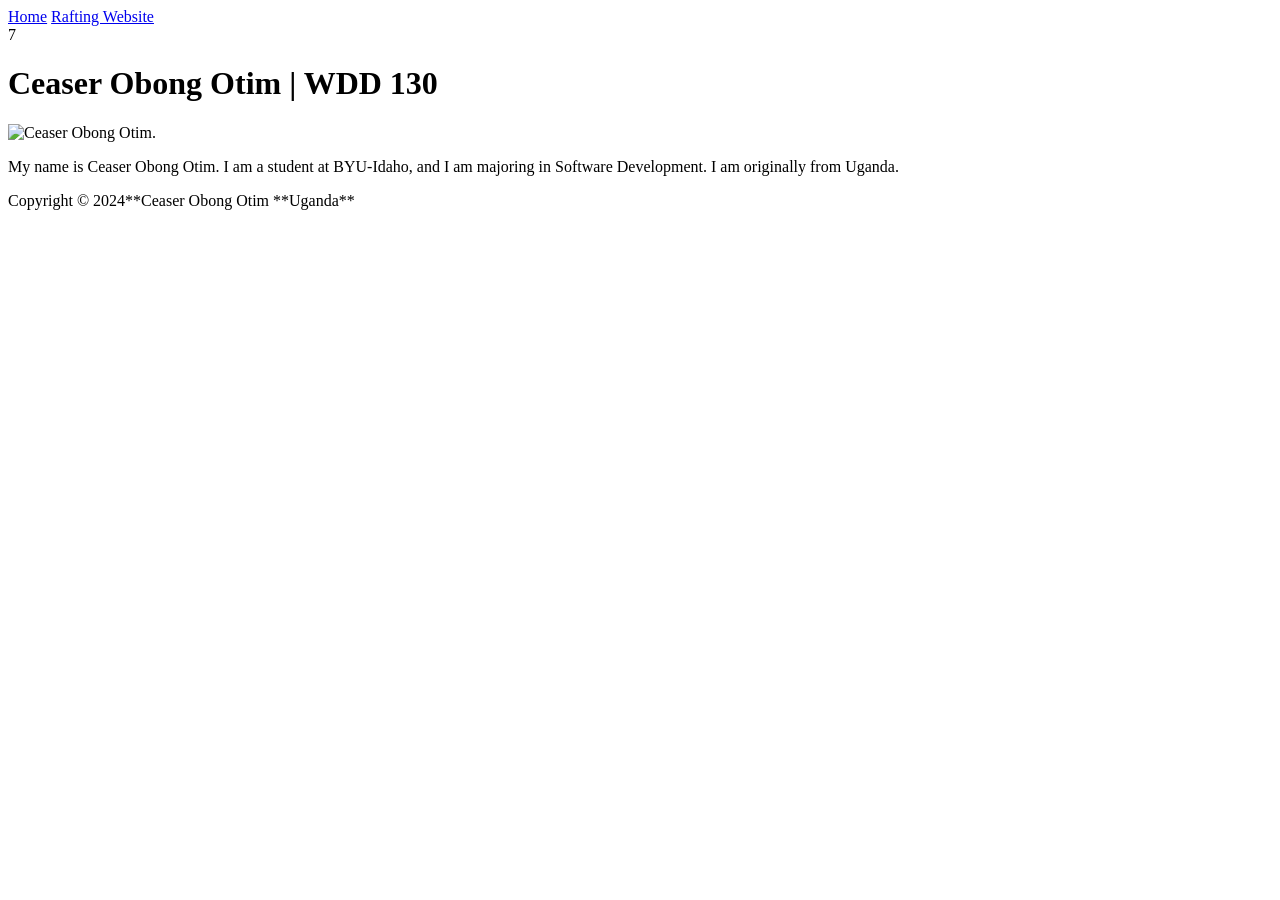
==== index.html @ f0eb3cc1 "First webpage" ====
<!DOCTYPE html>
<html lang="en">

<head>
    <meta charset="UTF-8">
    <meta name="viewport" content="width=device-width, initial-scale=1.0">
    <title>Ceaser Obong Otim | WDD 130</title>
</head>

<body>
    <header>
        <nav>
            <a href="#">Home</a>
            <a href="wwr/">Rafting Website</a>
        </nav> 7
    </header>
    <main>
        <h1>Ceaser Obong Otim | WDD 130</h1>
        <img src="week01/images/profile.jpg" alt="Ceaser Obong Otim." width="200">
        <p>My name is Ceaser Obong Otim. I am a student at BYU-Idaho, and I am majoring in Software Development. I am
            originally from Uganda.</p>
    </main>
    <footer>
        <p>Copyright &copy; 2024**Ceaser Obong Otim **Uganda**</p>
    </footer>
</body>

</html>
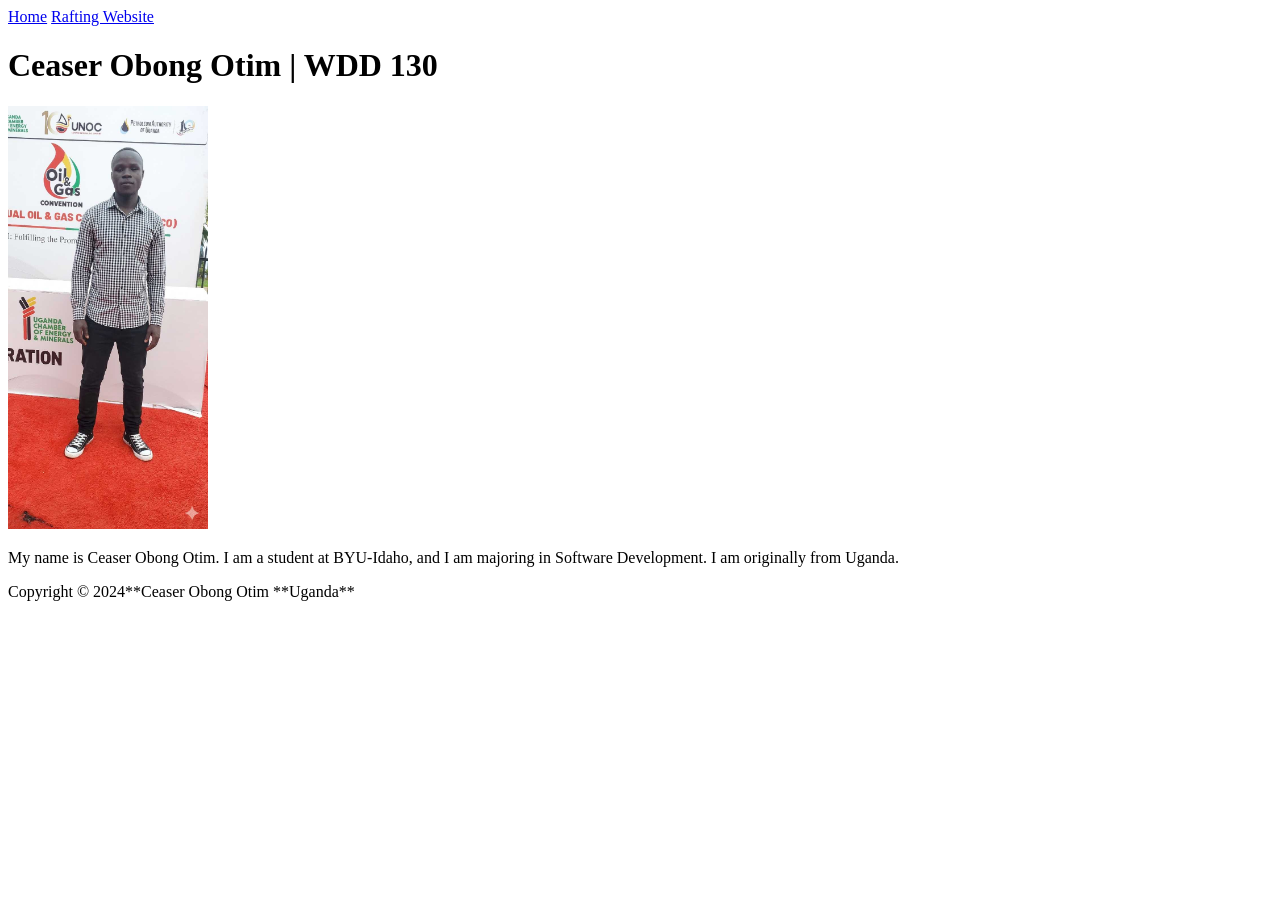
==== commit 5c8cb2de: "firstweb" ====
--- a/index.html
+++ b/index.html
@@ -12,7 +12,7 @@
         <nav>
             <a href="#">Home</a>
             <a href="wwr/">Rafting Website</a>
-        </nav> 7
+        </nav>
     </header>
     <main>
         <h1>Ceaser Obong Otim | WDD 130</h1>
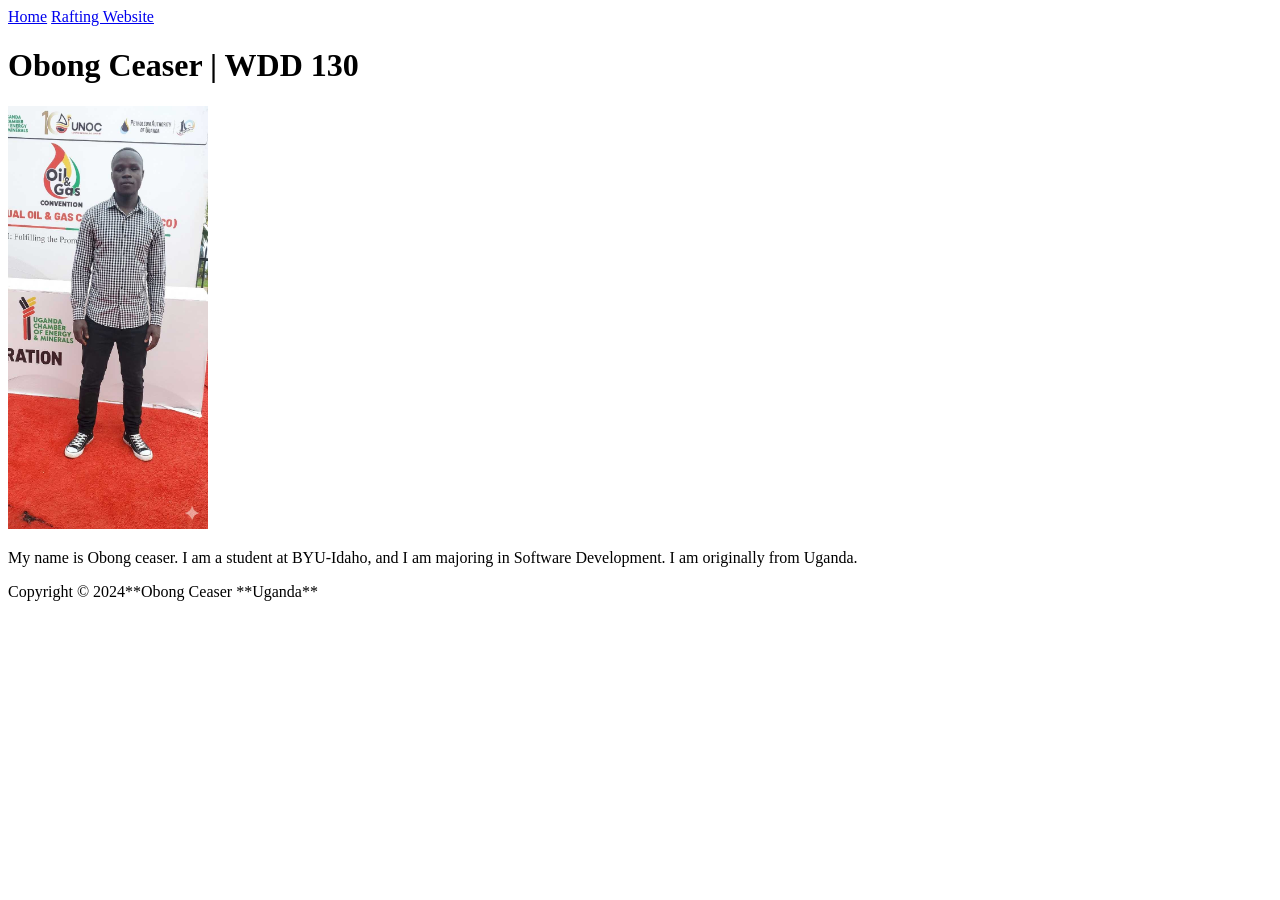
==== commit c1220fd8: "firstweb" ====
--- a/index.html
+++ b/index.html
@@ -4,7 +4,7 @@
 <head>
     <meta charset="UTF-8">
     <meta name="viewport" content="width=device-width, initial-scale=1.0">
-    <title>Ceaser Obong Otim | WDD 130</title>
+    <title>Obong Ceaser | WDD 130</title>
 </head>
 
 <body>
@@ -15,13 +15,13 @@
         </nav>
     </header>
     <main>
-        <h1>Ceaser Obong Otim | WDD 130</h1>
+        <h1>Obong Ceaser | WDD 130</h1>
         <img src="week01/images/profile.jpg" alt="Ceaser Obong Otim." width="200">
-        <p>My name is Ceaser Obong Otim. I am a student at BYU-Idaho, and I am majoring in Software Development. I am
+        <p>My name is Obong ceaser. I am a student at BYU-Idaho, and I am majoring in Software Development. I am
             originally from Uganda.</p>
     </main>
     <footer>
-        <p>Copyright &copy; 2024**Ceaser Obong Otim **Uganda**</p>
+        <p>Copyright &copy; 2024**Obong Ceaser **Uganda**</p>
     </footer>
 </body>
 
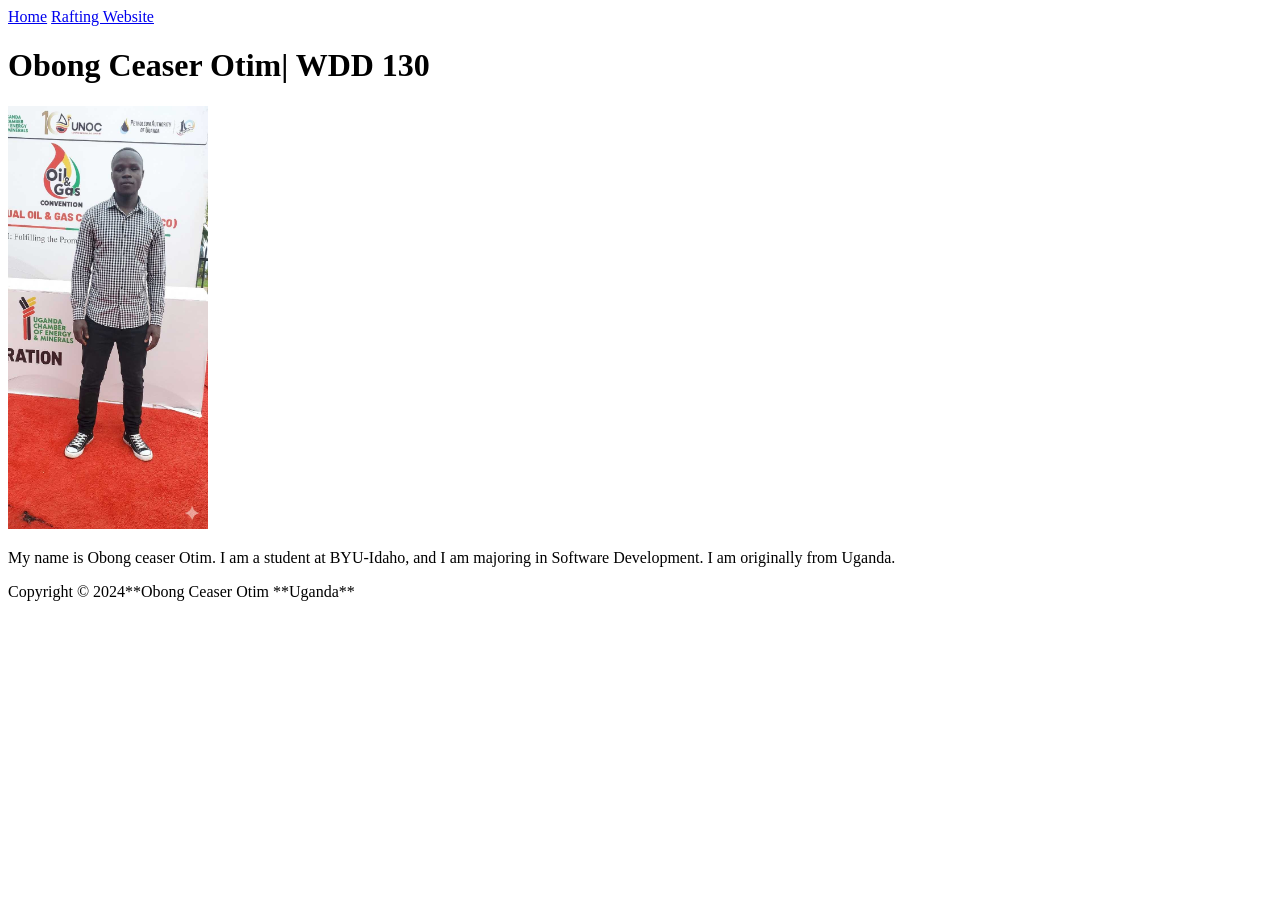
==== commit d7d0af7d: "modifiedweb" ====
--- a/index.html
+++ b/index.html
@@ -4,7 +4,7 @@
 <head>
     <meta charset="UTF-8">
     <meta name="viewport" content="width=device-width, initial-scale=1.0">
-    <title>Obong Ceaser | WDD 130</title>
+    <title>Obong Ceaser Otim | WDD 130</title>
 </head>
 
 <body>
@@ -15,13 +15,13 @@
         </nav>
     </header>
     <main>
-        <h1>Obong Ceaser | WDD 130</h1>
+        <h1>Obong Ceaser Otim| WDD 130</h1>
         <img src="week01/images/profile.jpg" alt="Ceaser Obong Otim." width="200">
-        <p>My name is Obong ceaser. I am a student at BYU-Idaho, and I am majoring in Software Development. I am
+        <p>My name is Obong ceaser Otim. I am a student at BYU-Idaho, and I am majoring in Software Development. I am
             originally from Uganda.</p>
     </main>
     <footer>
-        <p>Copyright &copy; 2024**Obong Ceaser **Uganda**</p>
+        <p>Copyright &copy; 2024**Obong Ceaser Otim **Uganda**</p>
     </footer>
 </body>
 
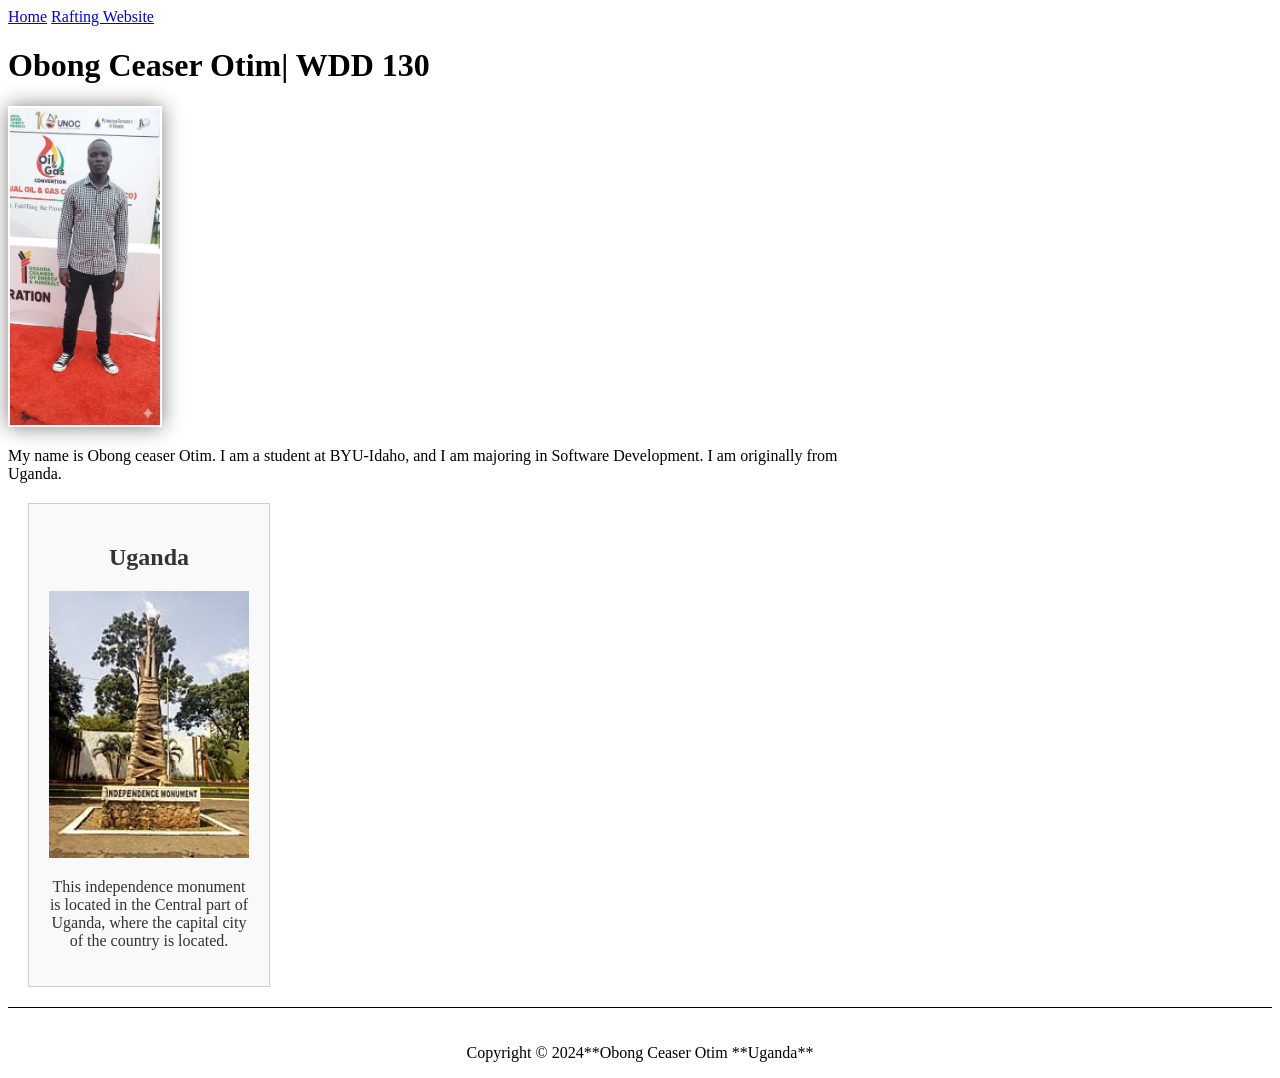
==== commit 514343e8: "index" ====
--- a/index.html
+++ b/index.html
@@ -5,6 +5,10 @@
     <meta charset="UTF-8">
     <meta name="viewport" content="width=device-width, initial-scale=1.0">
     <title>Obong Ceaser Otim | WDD 130</title>
+    <meta name="description"
+        content="Ceaser Obong offering web fundamental. This is a webpage that shows the real nature of the rafting sites in uganda and you are all invited">
+    <meta name="author" content="Ceaser Obong Otim">
+    <link rel="stylesheet" href="styles/styles.css">
 </head>
 
 <body>
@@ -20,6 +24,12 @@
         <p>My name is Obong ceaser Otim. I am a student at BYU-Idaho, and I am majoring in Software Development. I am
             originally from Uganda.</p>
     </main>
+    <aside>
+        <h2>Uganda</h2>
+        <img src="images/central-monument.png" alt="Independance monument" width="300">
+        <p>This independence monument is located in the Central part of Uganda, where the capital city of the country is
+            located.</p>
+    </aside>
     <footer>
         <p>Copyright &copy; 2024**Obong Ceaser Otim **Uganda**</p>
     </footer>
--- a/styles/styles.css
+++ b/styles/styles.css
@@ -0,0 +1,37 @@
+main {
+    max-width: 840px;
+}
+
+main img {
+    width: 150px;
+    height: auto;
+    padding: 2px;
+    box-shadow: 0 0 20px grey;
+
+}
+
+p {
+    padding: 0;
+}
+
+aside {
+    width: 200px;
+    margin: 20px;
+    border: 1px solid #ccc;
+    padding: 20px;
+    background-color: #f9f9f9;
+    color: #333;
+    text-align: center;
+}
+
+aside img {
+    width: 200px;
+    height: auto;
+}
+
+footer {
+    margin-top: 20px;
+    border-top: 1px solid #000;
+    padding-top: 20px;
+    text-align: center;
+}
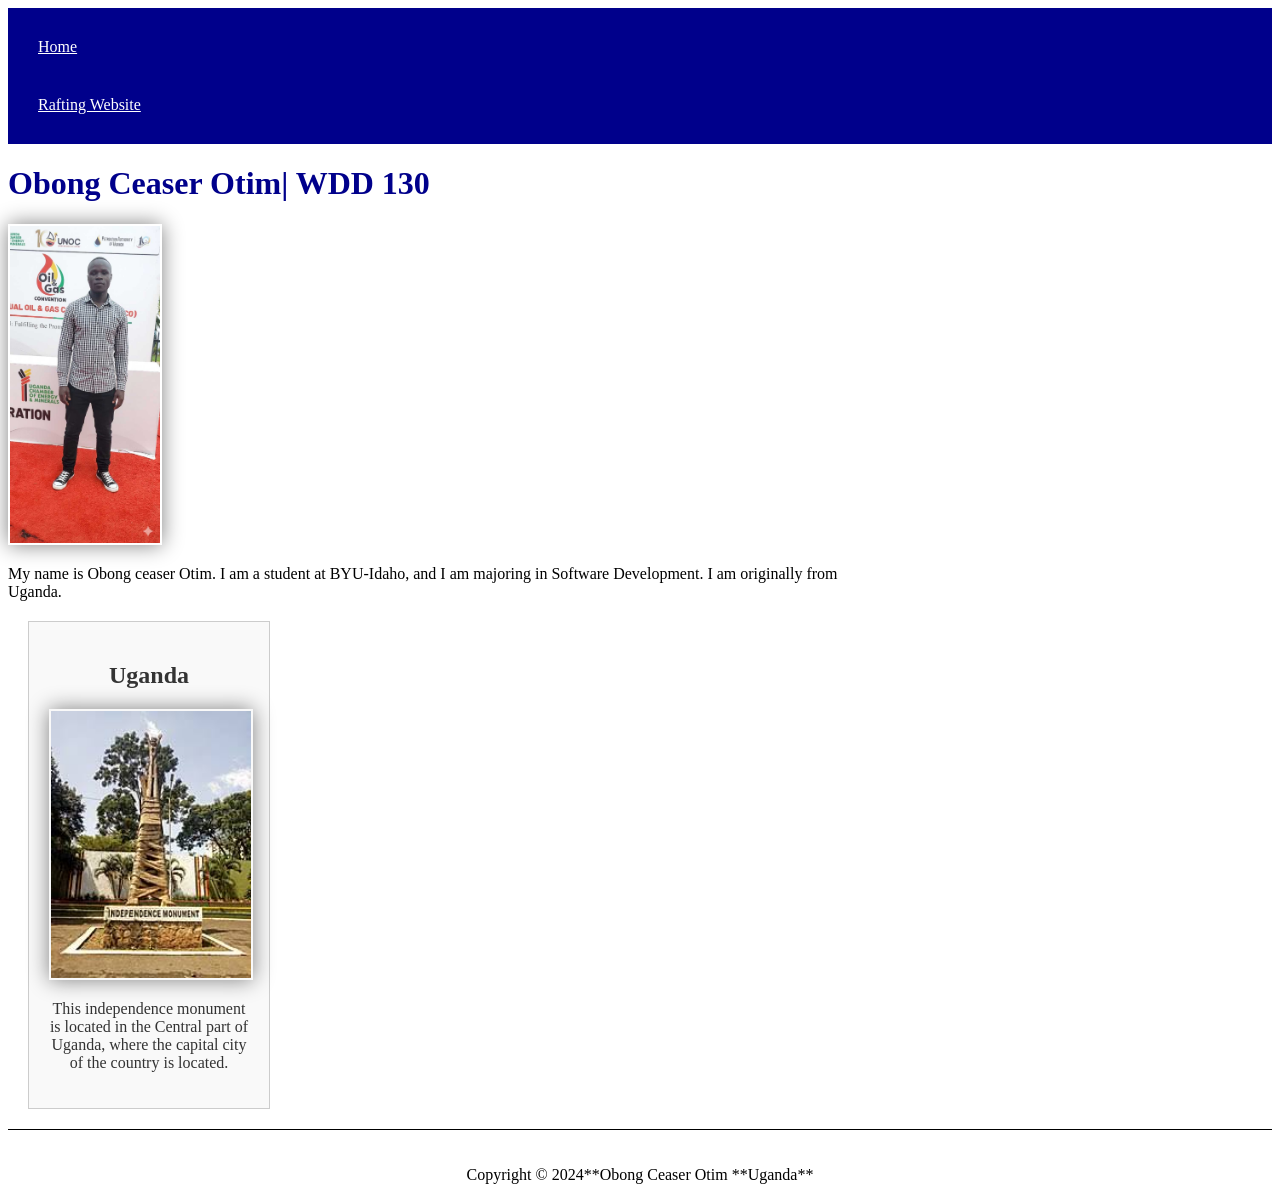
==== commit 9c8410a7: "index.html" ====
--- a/index.html
+++ b/index.html
@@ -6,7 +6,7 @@
     <meta name="viewport" content="width=device-width, initial-scale=1.0">
     <title>Obong Ceaser Otim | WDD 130</title>
     <meta name="description"
-        content="Ceaser Obong offering web fundamental. This is a webpage that shows the real nature of the rafting sites in uganda and you are all invited">
+        content="Ceaser Obong otim, WDD130 course, BYU-Idaho, Software Development, Uganda, Rafting Website">
     <meta name="author" content="Ceaser Obong Otim">
     <link rel="stylesheet" href="styles/styles.css">
 </head>
--- a/styles/styles.css
+++ b/styles/styles.css
@@ -1,3 +1,27 @@
+nav {
+    background-color: darkblue;
+    padding: 10px;
+}
+
+nav a {
+    color: white;
+    display: block;
+    padding: 20px;
+}
+
+h1 {
+    color: darkblue;
+    /* text-align: center;
+    margin-top: 20px; */
+}
+
+img {
+    width: 150px;
+    height: auto;
+    padding: 2px;
+    box-shadow: 0 0 20px grey;
+}
+
 main {
     max-width: 840px;
 }
@@ -7,7 +31,6 @@
     height: auto;
     padding: 2px;
     box-shadow: 0 0 20px grey;
-
 }
 
 p {
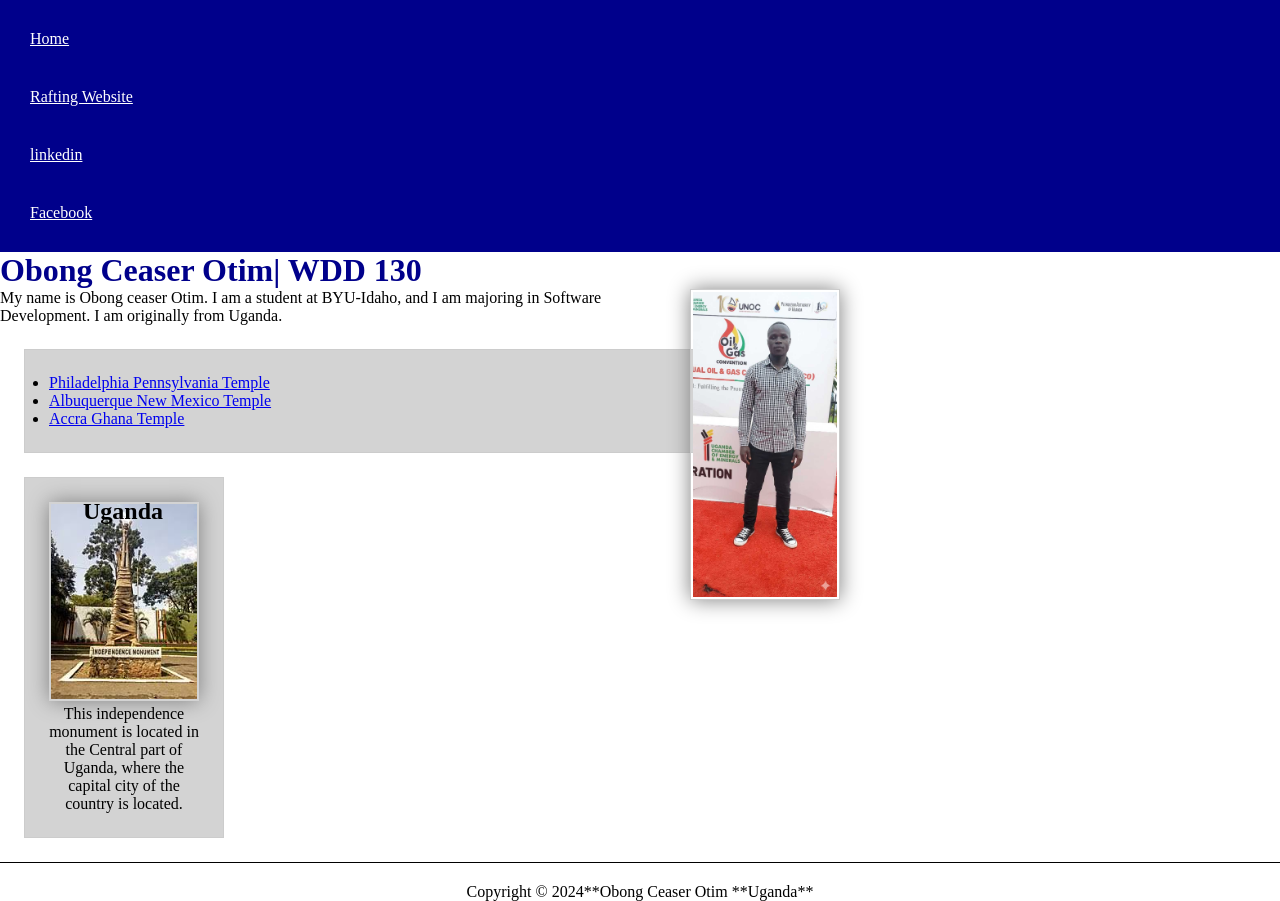
==== commit 9a6d1a4d: "rafting" ====
--- a/index.html
+++ b/index.html
@@ -16,6 +16,8 @@
         <nav>
             <a href="#">Home</a>
             <a href="wwr/">Rafting Website</a>
+            <a href="https://www.linkedin.com/in/ceaser-obong-otim-0b5b5b1b1/" target="_blank">linkedin</a>
+            <a href="https://www.facebook.com" target="_blank">Facebook</a>
         </nav>
     </header>
     <main>
@@ -23,8 +25,16 @@
         <img src="week01/images/profile.jpg" alt="Ceaser Obong Otim." width="200">
         <p>My name is Obong ceaser Otim. I am a student at BYU-Idaho, and I am majoring in Software Development. I am
             originally from Uganda.</p>
+        <ul class="box">
+            <li><a href="https://www.churchofjesuschrist.org/temples/details/philadelphia-pennsylvania-temple"
+                    target="_blank">Philadelphia Pennsylvania Temple</a></li>
+            <li><a href="https://www.churchofjesuschrist.org/temples/details/albuquerque-new-mexico-temple?lang=eng"
+                    target="_blank">Albuquerque New Mexico Temple</a></li>
+            <li><a href="https://www.churchofjesuschrist.org/temples/details/accra-ghana-temple?lang=eng"
+                    target="_blank">Accra Ghana Temple</a></li>
+        </ul>
     </main>
-    <aside>
+    <aside class="box">
         <h2>Uganda</h2>
         <img src="images/central-monument.png" alt="Independance monument" width="300">
         <p>This independence monument is located in the Central part of Uganda, where the capital city of the country is
--- a/styles/styles.css
+++ b/styles/styles.css
@@ -1,23 +1,37 @@
+:root {
+    --width: 150px;
+    --height: auto;
+    --background-color: darkblue;
+    --font-size: 24px;
+    --color: white;
+}
+
+* {
+    margin: 0;
+    padding: 0;
+    box-sizing: border-box;
+}
+
 nav {
-    background-color: darkblue;
+    background-color: var(--background-color);
     padding: 10px;
 }
 
 nav a {
-    color: white;
+    color: var(--color);
     display: block;
     padding: 20px;
 }
 
 h1 {
-    color: darkblue;
+    color: var(--background-color);
     /* text-align: center;
     margin-top: 20px; */
 }
 
 img {
-    width: 150px;
-    height: auto;
+    width: var(--width);
+    height: var(--height);
     padding: 2px;
     box-shadow: 0 0 20px grey;
 }
@@ -27,9 +41,11 @@
 }
 
 main img {
+    float: right;
     width: 150px;
-    height: auto;
+    height: var(--height);
     padding: 2px;
+    border: 1px solid #ccc;
     box-shadow: 0 0 20px grey;
 }
 
@@ -38,18 +54,24 @@
 }
 
 aside {
+    position: relative;
     width: 200px;
     margin: 20px;
-    border: 1px solid #ccc;
     padding: 20px;
     background-color: #f9f9f9;
     color: #333;
     text-align: center;
 }
 
+aside h2 {
+    position: absolute;
+    top: 20px;
+    left: 58px;
+}
+
 aside img {
-    width: 200px;
-    height: auto;
+    width: 150px;
+    height: var(--height);
 }
 
 footer {
@@ -57,4 +79,14 @@
     border-top: 1px solid #000;
     padding-top: 20px;
     text-align: center;
+}
+
+/* Class selectors */
+.box {
+    margin: var(--font-size);
+    border: 1px solid #ccc;
+    padding: var(--font-size);
+    background-color: lightgrey;
+    color: var(--color);
+    color: black;
 }
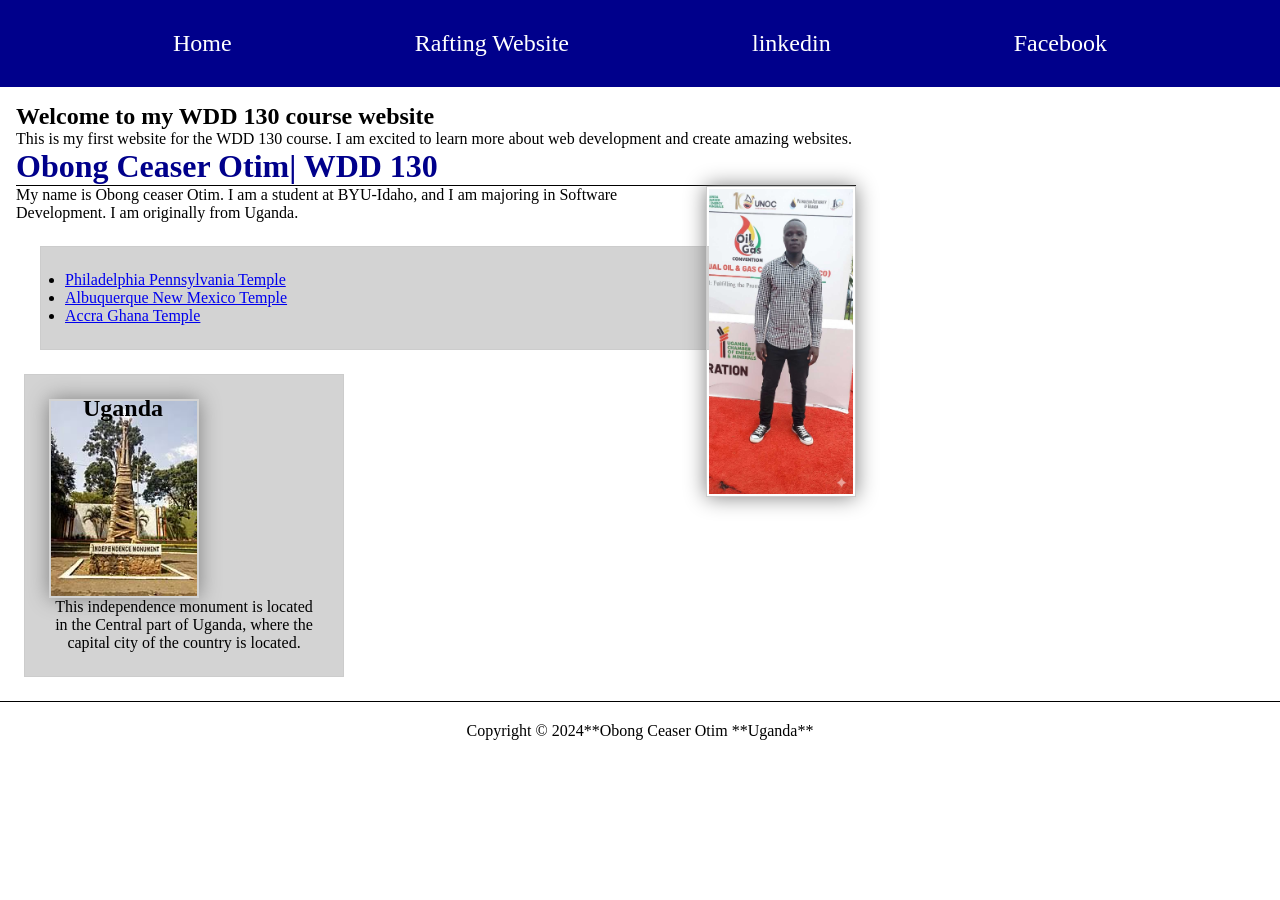
==== commit 4e3a4fd8: "index" ====
--- a/index.html
+++ b/index.html
@@ -21,24 +21,33 @@
         </nav>
     </header>
     <main>
-        <h1>Obong Ceaser Otim| WDD 130</h1>
-        <img src="week01/images/profile.jpg" alt="Ceaser Obong Otim." width="200">
-        <p>My name is Obong ceaser Otim. I am a student at BYU-Idaho, and I am majoring in Software Development. I am
-            originally from Uganda.</p>
-        <ul class="box">
-            <li><a href="https://www.churchofjesuschrist.org/temples/details/philadelphia-pennsylvania-temple"
-                    target="_blank">Philadelphia Pennsylvania Temple</a></li>
-            <li><a href="https://www.churchofjesuschrist.org/temples/details/albuquerque-new-mexico-temple?lang=eng"
-                    target="_blank">Albuquerque New Mexico Temple</a></li>
-            <li><a href="https://www.churchofjesuschrist.org/temples/details/accra-ghana-temple?lang=eng"
-                    target="_blank">Accra Ghana Temple</a></li>
-        </ul>
+        <div class="grid-container">
+            <h2>Welcome to my WDD 130 course website</h2>
+            <p>This is my first website for the WDD 130 course. I am excited to learn more about web development and
+                create amazing websites.</p>
+            <h1>Obong Ceaser Otim| WDD 130</h1>
+            <img src="week01/images/profile.jpg" alt="Ceaser Obong Otim." width="200">
+            <p>My name is Obong ceaser Otim. I am a student at BYU-Idaho, and I am majoring in Software Development. I
+                am
+                originally from Uganda.</p>
+            <ul class="box">
+                <li><a href="https://www.churchofjesuschrist.org/temples/details/philadelphia-pennsylvania-temple"
+                        target="_blank">Philadelphia Pennsylvania Temple</a></li>
+                <li><a href="https://www.churchofjesuschrist.org/temples/details/albuquerque-new-mexico-temple?lang=eng"
+                        target="_blank">Albuquerque New Mexico Temple</a></li>
+                <li><a href="https://www.churchofjesuschrist.org/temples/details/accra-ghana-temple?lang=eng"
+                        target="_blank">Accra Ghana Temple</a></li>
+            </ul>
+        </div>
     </main>
     <aside class="box">
-        <h2>Uganda</h2>
-        <img src="images/central-monument.png" alt="Independance monument" width="300">
-        <p>This independence monument is located in the Central part of Uganda, where the capital city of the country is
-            located.</p>
+        <div class="grid">
+            <h2>Uganda</h2>
+            <img src="images/central-monument.png" alt="Independance monument" width="300">
+            <p>This independence monument is located in the Central part of Uganda, where the capital city of the
+                country is
+                located.</p>
+        </div>
     </aside>
     <footer>
         <p>Copyright &copy; 2024**Obong Ceaser Otim **Uganda**</p>
--- a/styles/styles.css
+++ b/styles/styles.css
@@ -15,16 +15,23 @@
 nav {
     background-color: var(--background-color);
     padding: 10px;
+    display: flex;
+    justify-content: space-evenly;
+    align-items: center;
 }
 
 nav a {
     color: var(--color);
     display: block;
     padding: 20px;
+    text-decoration: none;
+    font-size: var(--font-size);
+    color: white;
 }
 
 h1 {
     color: var(--background-color);
+    border-bottom: 1px solid #000;
     /* text-align: center;
     margin-top: 20px; */
 }
@@ -89,4 +96,27 @@
     background-color: lightgrey;
     color: var(--color);
     color: black;
+}
+
+.grid header,
+.grid footer {
+    max-width: 840px;
+    margin: 0 auto;
+}
+
+.grid {
+    display: grid;
+    align-items: center;
+}
+
+main {
+    grid-column: 2/3;
+    margin: 1rem;
+}
+
+aside {
+    width: 20rem;
+    position: relative;
+    grid-column: 1/2;
+    grid-row: 1/2;
 }
